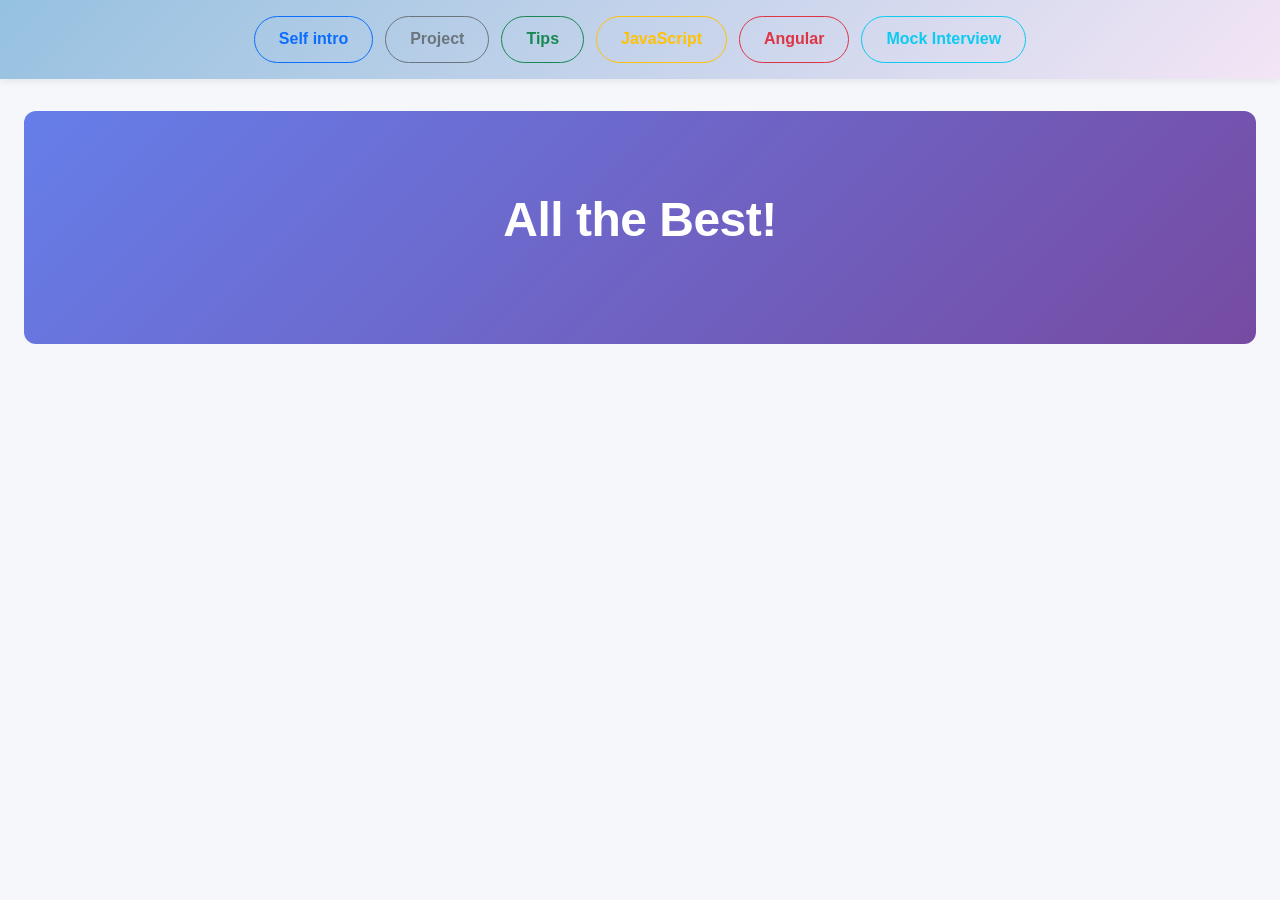
==== index.html @ 81866550 "add few data" ====
<!DOCTYPE html>
<html lang="en">
  <head>
    <meta charset="UTF-8" />
    <meta name="viewport" content="width=device-width, initial-scale=1.0" />
    <title>Interview Preperation</title>
    <link rel="stylesheet" href="https://cdn.jsdelivr.net/npm/bootstrap@5.3.2/dist/css/bootstrap.min.css" />
    <link rel="stylesheet" href="style.css" />
  </head>
  <body>
    <header class="navbar">
      <!-- <div class="brand">Interview Prep</div> -->
      <nav class="nav-links">
        <button type="button" class="btn btn-outline-primary rounded-pill px-4">Self intro</button>
        <button type="button" class="btn btn-outline-secondary rounded-pill px-4">Project</button>
        <button id="tipsButton" type="button" class="btn btn-outline-success rounded-pill px-4">Tips</button>
        <div class="dropdown">
          <button type="button" class="btn btn-outline-warning rounded-pill px-4 dropbtn">JavaScript</button>
          <div class="dropdown-content">
            <a href="#" data-topic="JavaScript" data-value="questions">Questions</a>
            <a href="#" data-topic="JavaScript" data-value="coding">Coding</a>
            <a href="#" data-topic="JavaScript" data-value="resources">Dotnet</a>
          </div>
        </div>
        <div class="dropdown">
          <button type="button" class="btn btn-outline-danger rounded-pill px-4 dropbtn">Angular</button>
          <div class="dropdown-content">
            <a href="#" data-topic="Angular" data-value="questions">Questions</a>
            <a href="#" data-topic="Angular" data-value="coding">Coding</a>
            <a href="#" data-topic="Angular" data-value="tutorials">Dotnet</a>
          </div>
        </div>
        <button type="button" class="btn btn-outline-info rounded-pill px-4">Mock Interview</button>
      </nav>
    </header>

    <main class="content">
      <div id="landing-page" class="landing-section">
        <h1 class="landing-title">All the Best!</h1>
        <!-- <p class="landing-subtitle">Yes you can do it.</p> -->
      </div>
      <!-- <div id="displayArea" class="display-area">
        <p>Select a topic from the navbar to view content</p>
      </div> -->
      <!-- Self Intro Content -->
      <div id="self-intro" class="content-section" style="display: none;">
        <h2>About Me</h2>
        <div class="intro-content">
          <p>Good morning sir/madam.</p>
          <p>My name is Srinath Dasari. I have 2 years of experience as a Software Developer, mainly working with Angular and JavaScript.</p>
          <p>Currently, I am working at Kapil IT Solutions, where I develop responsive web applications and work on API integration using Angular, TypeScript, HTML, CSS, and RxJS.</p>
          <p>I also have basic experience in ASP.NET Core Web API, CRUD operations, and SQL queries.</p>
          <p>I worked on a project called EasyChit, where I was involved in frontend development, bug fixing, and API integration.</p>
          <p>I am currently looking for an opportunity to improve my full-stack development skills and grow technically.</p>
          <p>Thank you.</p>
        </div>
      </div>
      <!-- Tips Content -->
      <div id="tips-content" class="content-section" style="display: none;">
        <h2>Tips</h2>
        <p>Are you also not getting interview calls?</p>
        <p>This is very common now; every other developer is facing the same issue, whether you are immediate joiner or serving notice period.</p>
        <p>And yes, why so few interview calls? The market and AI are part of it, but first check your ATS score — it is a very important aspect now.</p>
        <p>Before even starting interview preparation, work on a good ATS score.</p>
        <p>Most companies use ATS/AI tools to filter resumes based on job descriptions. If your CV doesn’t have the right keywords, it may never reach a recruiter.</p>
        <p><strong>What you should do:</strong></p>
        <ul>
          <li>Match your resume with the job description</li>
          <li>Add relevant keywords based on your role</li>
        </ul>
        <p>For example, if you are an Angular developer, your CV should include terms like:</p>
        <p><em>Angular, TypeScript, API Integration, RxJS, NgRx (state management), Routing, Interceptors, Authentication, Performance Optimization, Build, Responsive, Cross browser, Agile, Sprint Planning, Scrum Call</em></p>
        <ul>
          <li>Keep your profile 100% complete on job portals</li>
          <li>Use any ATS checker or AI tool to evaluate your resume</li>
          <li>Upload CV to AI tools and ask to check ATS score. If it's not correct, it provides suggestions too.</li>
        </ul>
        <p>Also, even after having a good ATS score, there is no guarantee you will receive calls because only immediate or short notice period candidates are getting more calls.</p>
        <p>Do re-post to share within your network.</p>
        <p>Follow me Chetan Jogi for more such posts</p>
        <p>#angular #angularInterview #reactjsinterview #jobsearch #angularjobs #reactjobs #interviewPreparation</p>
      </div>
      <!-- JavaScript Questions -->
      <div id="js-questions" class="content-section" style="display: none;">
        <h2>JavaScript Interview Questions for 2 Years Experience – Asked in Infosys</h2>
        
        <!-- <h3>JavaScript Interview Questions for 2 Years Experience – Asked in Infosys</h3> -->
        <!-- <p>Review these JavaScript interview questions and common topics for practice.</p> -->
        
        <!-- Scope and Closures Topic -->
        <div class="topic-section">
          <!-- <h3>Scope and Closures</h3> -->
          <ol class="question-list">
            
            <!-- <li>Explain the difference between <code>var</code>, <code>let</code>, and <code>const</code>.</li>-->
            <li>Difference between var, let, const</li> 
            <li>What is closure and how many scopes we have in JS</li>
            <li>What is a callback function</li>
            <li>Array methods find and filter difference, how to check if specific elements present in array or not</li> 
            <li>Difference between call, apply, bind</li>
            <li>ES6 features</li>
            <li>Difference between local storage and session storage</li> 
            <li>Difference between null and undefined</li>
            <li>Using date methods, extract day, month and year and create a new date string</li>
            <li>Time complexity of array filter and find methods</li> 

          </ol>
        </div>

        <p>11.<a href="https://youtu.be/xlzSh-r4J5w?si=pOvMNPG1Udk5TSeY"
           target="_blank" rel="noopener noreferrer"> Angular & Jacascript Interview Question With Answers for 0-3 Years Experience(Youtube Link)</a></p>


      </div>

   <!-- Prototypes Topic -->
        <!-- <div class="topic-section">
          <h3>Prototypes and Inheritance</h3>
          <ol class="question-list">
            <li>How does prototypal inheritance work in JavaScript?</li>
            <li>What is the difference between prototype and instance properties?</li>
          </ol>
        </div> -->


      <!-- JavaScript Coding -->
      <div id="js-coding" class="content-section" style="display: none;">
        <h2>JavaScript Coding for 2 Years Experience – Asked in Infosys</h2>
        
        <ol>
          <li>Print Fibonacci series</li>
          <li>Create an object which will store an ecommerce product with a nested object and an array of objects</li>
        </ol>
      </div>

      <!-- JavaScript Resources -->
      <div id="js-resources" class="content-section" style="display: none;">
        <h2>DotNet for Frontend Developers</h2>
        


  <p><a href="https://lnkd.in/d_ktCnFN"
           target="_blank" rel="noopener noreferrer"> DotNet for Frontend Developers(Youtube Link)</a></p>


      </div>

      <!-- Angular Questions -->
      <div id="ng-questions" class="content-section" style="display: none;">
        <h2>Angular Interview Questions for 2 Years Experience – Asked in Infosys</h2>
       
        <ol class="question-list">
          <li>What are components and modules?</li>
          <li>What is data binding?</li>
          <li>What is a directive and can we create a custom directive just like <code>*ngIf</code>?</li>
          <li>What is a pipe? Command to create custom pipe.</li>
          <li>What is the use of a service?</li>
          <li>Explain why routing is an important building block of Angular.</li>
          <li>How to navigate with query parameters?</li>
          <li>Difference between template-driven and reactive forms.</li>
          <li>Various ways to create a reactive form.</li>
          <li>In your project, how have you handled API errors?</li>
        </ol>
      </div>

      <!-- Angular Coding -->
      <div id="ng-coding" class="content-section" style="display: none;">
        <h2>Angular Coding Exercise</h2>
        <ol>
          <li>Create reusable component using <code>@Input</code> to handle show more/show less characters where we will pass text and character limit.</li>
          <li>Once done, show complete text as tooltip using the <code>title</code> attribute with property binding.</li>
        </ol>
      </div>





      

    </main>

    <script>
      const dropdownLinks = document.querySelectorAll('.dropdown-content a');
      const tipsButton = document.getElementById('tipsButton');
      const navButtons = document.querySelectorAll('.nav-links button');

      function hideAllSections() {
        const allSections = document.querySelectorAll('.content-section');
        const landingPage = document.getElementById('landing-page');
        allSections.forEach(section => section.style.display = 'none');
        if (landingPage) {
          landingPage.style.display = 'none';
        }
      }

      function showLanding() {
        hideAllSections();
        const landingPage = document.getElementById('landing-page');
        if (landingPage) {
          landingPage.style.display = 'block';
        }
      }

      function clearActiveNav() {
        navButtons.forEach(button => button.classList.remove('active-nav'));
        dropdownLinks.forEach(link => link.classList.remove('active'));
      }

      navButtons.forEach((button) => {
        button.addEventListener('click', () => {
          clearActiveNav();
          button.classList.add('active-nav');
          
          // Handle Self intro button
          if (button.textContent.trim() === 'Self intro') {
            hideAllSections();
            const selfIntroSection = document.getElementById('self-intro');
            if (selfIntroSection) {
              selfIntroSection.style.display = 'block';
            }
          }
          // Handle Project button
          else if (button.textContent.trim() === 'Project') {
            hideAllSections();
            // Add project content display logic here if needed
          }
        });
      });

      dropdownLinks.forEach((link) => {
        link.addEventListener('click', (event) => {
          event.preventDefault();
          const topic = link.getAttribute('data-topic');
          const value = link.getAttribute('data-value');
          
          let prefix;
          if (topic === 'JavaScript') {
            prefix = 'js';
          } else if (topic === 'Angular') {
            prefix = 'ng';
          }
          
          hideAllSections();
          const sectionId = `${prefix}-${value}`;
          const selectedSection = document.getElementById(sectionId);
          if (selectedSection) {
            selectedSection.style.display = 'block';
          }

          clearActiveNav();
          const parentButton = link.closest('.dropdown')?.querySelector('.dropbtn');
          if (parentButton) {
            parentButton.classList.add('active-nav');
          }
          link.classList.add('active');
        });
      });

      if (tipsButton) {
        tipsButton.addEventListener('click', () => {
          hideAllSections();
          const tipsSection = document.getElementById('tips-content');
          if (tipsSection) {
            tipsSection.style.display = 'block';
          }
        });
      }
    </script>
  </body>
</html>
---- style.css ----
* {
  box-sizing: border-box;
  margin: 0;
  padding: 0;
}

body {
  font-family: Arial, sans-serif;
  background: #f5f7fb;
  color: #202124;
}

.navbar {
  display: flex;
  justify-content: center;
  align-items: center;
  flex-wrap: wrap;
  gap: 12px;
  padding: 16px 24px;
  background: linear-gradient(135deg, #95c1e0 0%, #f3e5f5 100%);
  color: #202124;
  box-shadow: 0 2px 8px rgba(0, 0, 0, 0.08);
}

.brand {
  position: absolute;
  left: 24px;
  font-size: 1.2rem;
  font-weight: 700;
}

.nav-links {
  display: flex;
  flex-wrap: wrap;
  gap: 12px;
  justify-content: center;
}

.nav-links .btn,
.nav-links .dropbtn {
  white-space: nowrap;
  border-radius: 999px;
  font-weight: 600;
  padding: 0.65rem 1.25rem;
  transition: transform 0.15s ease, box-shadow 0.15s ease;
}

.nav-links .btn:hover,
.nav-links .dropbtn:hover {
  transform: translateY(-1px);
  box-shadow: 0 10px 20px rgba(0, 0, 0, 0.08);
}

.nav-links .btn {
  min-width: auto;
}

.btn-outline-primary.active-nav,
.btn-outline-primary.active-nav:hover {
  background-color: #0d6efd;
  color: #ffffff;
  border-color: #0d6efd;
}

.btn-outline-secondary.active-nav,
.btn-outline-secondary.active-nav:hover {
  background-color: #6c757d !important;
  color: #ffffff !important;
  border-color: #6c757d !important;
}

.btn-outline-success.active-nav,
.btn-outline-success.active-nav:hover {
  background-color: #198754 !important;
  color: #ffffff !important;
  border-color: #198754 !important;
}

.btn-outline-info.active-nav,
.btn-outline-info.active-nav:hover {
  background-color: #0dcaf0 !important;
  color: #ffffff !important;
  border-color: #0dcaf0 !important;
}

.btn-outline-danger.active-nav,
.btn-outline-danger.active-nav:hover {
  background-color: #dc3545;
  color: #ffffff;
  border-color: #dc3545;
}

.btn-outline-warning.active-nav,
.btn-outline-warning.active-nav:hover {
  background-color: #ffc107;
  color: #ffffff;
  border-color: #ffc107;
}

.dropdown-content a.active {
  background: #e8f0fe;
  color: #1a73e8;
}

.dropdown {
  position: relative;
}

.dropbtn {
  font-size: 1rem;
  cursor: pointer;
  padding: 10px 14px;
  border-radius: 6px;
}

.dropbtn:hover,
.dropbtn:focus {
  background: rgba(255, 255, 255, 0.15);
}

.btn-success {
  background-color: #198754;
  color: #ffffff;
  border: 1px solid #198754;
}

.btn-success:hover,
.btn-success:focus {
  background-color: #157347;
  color: #ffffff;
}

.dropdown-content {
  display: none;
  position: absolute;
  top: calc(100% + 8px);
  left: 0;
  min-width: 160px;
  background: #ffffff;
  box-shadow: 0 8px 24px rgba(0, 0, 0, 0.12);
  border-radius: 8px;
  overflow: hidden;
  z-index: 10;
}

.dropdown:hover .dropdown-content,
.dropdown:focus-within .dropdown-content {
  display: block;
}

.dropdown-content a {
  display: block;
  padding: 12px 16px;
  color: #202124;
  text-decoration: none;
}

.dropdown-content a:hover {
  background: #f1f3f4;
}

.content {
  padding: 32px 24px;
}

.landing-section {
  padding: 80px 24px;
  background: linear-gradient(135deg, #667eea 0%, #764ba2 100%);
  border-radius: 12px;
  text-align: center;
  color: #ffffff;
  margin-bottom: 20px;
}

.landing-title {
  font-size: 3rem;
  font-weight: 700;
  margin-bottom: 16px;
  letter-spacing: -0.5px;
}

.landing-subtitle {
  font-size: 1.25rem;
  font-weight: 400;
  opacity: 0.95;
  margin: 0;
}

.intro-content {
  line-height: 1.8;
  font-size: 1rem;
}

.intro-content p {
  margin-bottom: 16px;
  text-align: justify;
}

.intro-content p:last-child {
  margin-bottom: 0;
}

.selected-value {
  margin-top: 20px;
  padding: 18px;
  background: #ffffff;
  border: 1px solid #dfe1e5;
  border-radius: 10px;
  max-width: 560px;
}

.display-area {
  padding: 20px;
  background: #ffffff;
  border-radius: 8px;
  border: 1px solid #dfe1e5;
  margin-bottom: 20px;
}

.content-section {
  padding: 20px;
  background: #ffffff;
  border-radius: 8px;
  border: 1px solid #dfe1e5;
  margin-bottom: 20px;
}

.content-section h2 {
  color: #1a73e8;
  margin-bottom: 12px;
  font-size: 1.5rem;
}

.content-section p {
  margin-bottom: 16px;
  line-height: 1.6;
}

.question-list {
  margin-left: 20px;
  line-height: 1.8;
}

.question-list li {
  margin-bottom: 12px;
}

.question-list code {
  background: #f0f0f0;
  padding: 2px 6px;
  border-radius: 3px;
  font-family: monospace;
}

.topic-section {
  margin-bottom: 24px;
  padding-left: 16px;
  border-left: 4px solid #1a73e8;
}

.topic-section h3 {
  color: #1a73e8;
  margin-bottom: 12px;
  font-size: 1.1rem;
  margin-top: 8px;
}
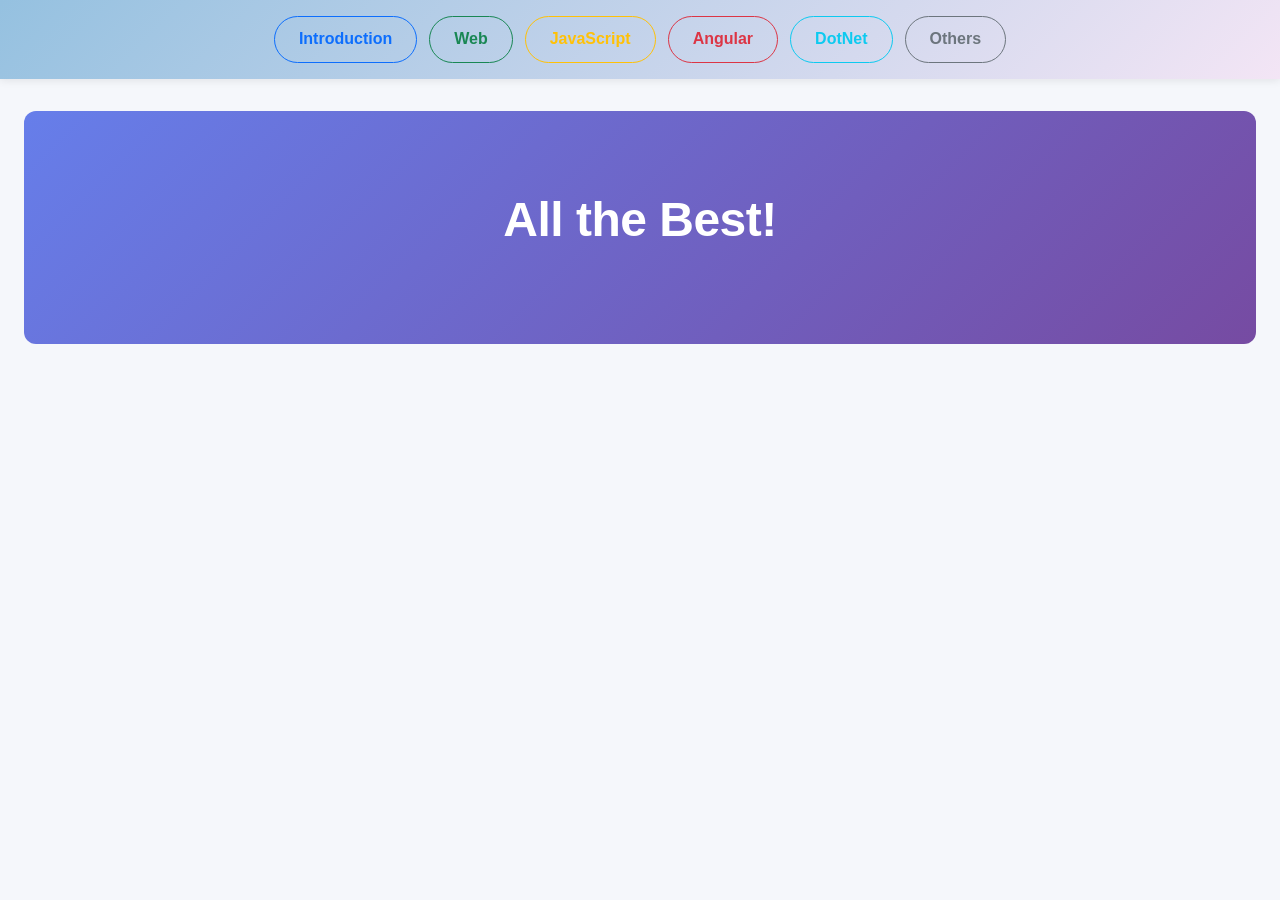
==== commit cfe42f8a: "ereg" ====
--- a/index.html
+++ b/index.html
@@ -11,9 +11,28 @@
     <header class="navbar">
       <!-- <div class="brand">Interview Prep</div> -->
       <nav class="nav-links">
-        <button type="button" class="btn btn-outline-primary rounded-pill px-4">Self intro</button>
-        <button type="button" class="btn btn-outline-secondary rounded-pill px-4">Project</button>
-        <button id="tipsButton" type="button" class="btn btn-outline-success rounded-pill px-4">Tips</button>
+        <button type="button" class="btn btn-outline-primary rounded-pill px-4">Introduction</button>
+    
+        <!-- <button id="tipsButton" type="button" class="btn btn-outline-success rounded-pill px-4">Web</button> -->
+
+
+<div class="dropdown">
+  <button
+    type="button"
+    class="btn btn-outline-success rounded-pill px-4 dropbtn"
+  >
+    Web
+  </button>
+
+  <div class="dropdown-content">
+    <a href="#" data-topic="Web" data-value="html">HTML</a>
+    <a href="#" data-topic="Web" data-value="css">CSS</a>
+    <a href="#" data-topic="Web" data-value="bootstrap">Bootstrap</a>
+  </div>
+</div>
+
+
+
         <div class="dropdown">
           <button type="button" class="btn btn-outline-warning rounded-pill px-4 dropbtn">JavaScript</button>
           <div class="dropdown-content">
@@ -30,7 +49,23 @@
             <a href="#" data-topic="Angular" data-value="tutorials">Dotnet</a>
           </div>
         </div>
-        <button type="button" class="btn btn-outline-info rounded-pill px-4">Mock Interview</button>
+        <button type="button" class="btn btn-outline-info rounded-pill px-4">DotNet</button>
+
+
+            <!-- <button type="button" class="btn btn-outline-secondary rounded-pill px-4">Others</button> -->
+
+            <div class="dropdown">
+  <button type="button" class="btn btn-outline-secondary rounded-pill px-4 dropbtn">
+    Others
+  </button>
+
+  <div class="dropdown-content">
+    <a href="#" data-topic="Others" data-value="tips">Tips</a>
+    <a href="#" data-topic="Others" data-value="youtube">Youtube Links</a>
+    <a href="#" data-topic="Others" data-value="github">Github</a>
+    <a href="#" data-topic="Others" data-value="resumes">Resumes</a>
+  </div>
+</div>
       </nav>
     </header>
 
@@ -44,15 +79,17 @@
       </div> -->
       <!-- Self Intro Content -->
       <div id="self-intro" class="content-section" style="display: none;">
-        <h2>About Me</h2>
+        <h2>Self Introduction</h2>
         <div class="intro-content">
           <p>Good morning sir/madam.</p>
-          <p>My name is Srinath Dasari. I have 2 years of experience as a Software Developer, mainly working with Angular and JavaScript.</p>
-          <p>Currently, I am working at Kapil IT Solutions, where I develop responsive web applications and work on API integration using Angular, TypeScript, HTML, CSS, and RxJS.</p>
-          <p>I also have basic experience in ASP.NET Core Web API, CRUD operations, and SQL queries.</p>
-          <p>I worked on a project called EasyChit, where I was involved in frontend development, bug fixing, and API integration.</p>
-          <p>I am currently looking for an opportunity to improve my full-stack development skills and grow technically.</p>
+          <p>My self Srinath. I am currently working as a Web Developer at Kapil IT Solutions with 2 years of experience.</p>
+          <p>I have hands on experience in Javascript and Angular framework.</p>
+           <p>Using these Technologies,and recent project i worked on is "TaazaPanta"</p>
           <p>Thank you.</p>
+
+        <h2>Project Explanation</h2>
+        <p>The "TaazaPanta" project is a web application developed using Angular and JavaScript. It focuses on providing a user-friendly interface for managing and displaying content in a dynamic manner.</p>
+
         </div>
       </div>
       <!-- Tips Content -->
@@ -110,6 +147,32 @@
         <p>11.<a href="https://youtu.be/xlzSh-r4J5w?si=pOvMNPG1Udk5TSeY"
            target="_blank" rel="noopener noreferrer"> Angular & Jacascript Interview Question With Answers for 0-3 Years Experience(Youtube Link)</a></p>
 
+          
+
+
+           <div class="topic-section">
+          <!-- <h3>Scope and Closures</h3> -->
+          <ol class="question-list">
+           <h3> For developers with 0-3 years of experience, Angular interviews usually focus on basic fundamentals rather than deep architecture or system design.
+                Its not about very complex scenarios. Most questions revolve around “what is” and “how it works” concepts from JavaScript and Angular.
+                Below are some areas where most interview questions usually come from.
+                JavaScript Fundamentals Interviewers typically check whether your basics are clear.</h3>
+            <!-- <li>Explain the difference between <code>var</code>, <code>let</code>, and <code>const</code>.</li>-->
+            <li>What is hoisting</li> 
+            <li>What is closure </li>
+            <li>What is a pure function?</li>
+            <li> What is a callback function?</li> 
+            <li>What is a Promise?</li>
+            <li>Common array methods (map, filter, reduce, find. findIndex, includes etc.)</li>
+            <li>Difference between call, apply, and bind</li> 
+            <li>Important ES6 features</li>
+            <li>Difference between Local and Session storage</li>
+            
+
+          </ol>
+        </div>
+           
+
 
       </div>
 
@@ -130,6 +193,22 @@
         <ol>
           <li>Print Fibonacci series</li>
           <li>Create an object which will store an ecommerce product with a nested object and an array of objects</li>
+        </ol>
+     
+
+
+
+    
+        <h2>0–3 years of experience</h2>
+        <h2>You should also be comfortable with small coding snippets related to hoisting, closures, setTimeout, promises, and async behavior.
+Logical / Coding Questions, Sometimes a small coding round or machine test is given.</h2>
+        <ol>
+          <li>Print Fibonacci series</li>
+          <li>Factorial of a number</li>
+          <li>Remove duplicates from an array</li>
+          <li>Find the missing number in an array </li>
+          <li>Reverse string without using built in Methods</li>
+      
         </ol>
       </div>
 
@@ -161,15 +240,55 @@
           <li>Various ways to create a reactive form.</li>
           <li>In your project, how have you handled API errors?</li>
         </ol>
+
+<p>11.<a href="https://youtu.be/xlzSh-r4J5w?si=pOvMNPG1Udk5TSeY"
+           target="_blank" rel="noopener noreferrer"> Angular & Jacascript Interview Question With Answers for 0-3 Years Experience(Youtube Link)</a></p>
+
+
+         <h2>Angular Interview Questions (0–3 Years Experience)</h2>
+       
+        <ol class="question-list">
+          <li>Building blocks of Angular</li>
+          <li>What is a directive? Types of directives (structural, attribute)</li>
+          <li>New control flow syntax and Signals </li>
+          <li>What is routing? How to create routes and default routes</li>
+          <li>Navigation between components using route parameters or query parameters</li>
+          <li>What is router-outlet</li>
+          <li>API integration using services</li>
+          <li>What is the use of pipes and directives</li>
+          <li>Command to create a custom directive (having a simple example like highlight directive is usually enough)</li>
+          <li>Difference between template-driven forms and reactive forms</li>
+          <li>Creating reactive forms using FormGroup and FormBuilder</li>
+           <li>what is signal, Various types of signal</li>
+            <li>Be aware of what new Features are there from Latest angular version Just the list is enough.</li>
+            <h5> Basic understanding of:</h5>
+             <li>Authentication vs Authorization</li>
+              <li>Types of route guards</li>
+               
+        </ol>
+
+
+
       </div>
 
       <!-- Angular Coding -->
       <div id="ng-coding" class="content-section" style="display: none;">
-        <h2>Angular Coding Exercise</h2>
+        <h2>Angular Coding Round</h2>
         <ol>
           <li>Create reusable component using <code>@Input</code> to handle show more/show less characters where we will pass text and character limit.</li>
           <li>Once done, show complete text as tooltip using the <code>title</code> attribute with property binding.</li>
         </ol>
+
+
+        <h2>Practical Tasks, (0–3 Years Experience)</h2>
+        <h5>Sometimes interviewers also ask for simple implementation tasks like:</h5>
+        <ol>
+          <li>Creating a small CRUD application</li>
+          <li>Building a reusable component using Input and Output</li>
+          <li>Sometime they will just ask you to do API integration and show data in table</li>
+        </ol>
+
+
       </div>
 
 
@@ -181,91 +300,159 @@
     </main>
 
     <script>
-      const dropdownLinks = document.querySelectorAll('.dropdown-content a');
-      const tipsButton = document.getElementById('tipsButton');
-      const navButtons = document.querySelectorAll('.nav-links button');
-
-      function hideAllSections() {
-        const allSections = document.querySelectorAll('.content-section');
-        const landingPage = document.getElementById('landing-page');
-        allSections.forEach(section => section.style.display = 'none');
-        if (landingPage) {
-          landingPage.style.display = 'none';
+  const dropdownLinks = document.querySelectorAll('.dropdown-content a');
+  const tipsButton = document.getElementById('tipsButton');
+  const navButtons = document.querySelectorAll('.nav-links button');
+
+  function hideAllSections() {
+    const allSections = document.querySelectorAll('.content-section');
+    const landingPage = document.getElementById('landing-page');
+
+    allSections.forEach(section => {
+      section.style.display = 'none';
+    });
+
+    if (landingPage) {
+      landingPage.style.display = 'none';
+    }
+  }
+
+  function showLanding() {
+    hideAllSections();
+
+    const landingPage = document.getElementById('landing-page');
+
+    if (landingPage) {
+      landingPage.style.display = 'block';
+    }
+  }
+
+  function clearActiveNav() {
+    navButtons.forEach(button => {
+      button.classList.remove('active-nav');
+    });
+
+    dropdownLinks.forEach(link => {
+      link.classList.remove('active');
+    });
+  }
+
+  // Navbar button click
+  navButtons.forEach((button) => {
+    button.addEventListener('click', () => {
+      clearActiveNav();
+      button.classList.add('active-nav');
+
+      // Self Intro
+      if (button.textContent.trim() === 'Self intro') {
+        hideAllSections();
+
+        const selfIntroSection =
+          document.getElementById('self-intro');
+
+        if (selfIntroSection) {
+          selfIntroSection.style.display = 'block';
         }
       }
 
-      function showLanding() {
-        hideAllSections();
-        const landingPage = document.getElementById('landing-page');
-        if (landingPage) {
-          landingPage.style.display = 'block';
+      // Project
+      else if (button.textContent.trim() === 'Project') {
+
+  hideAllSections();
+
+  const selfIntroSection =
+    document.getElementById('self-intro');
+
+  if (selfIntroSection) {
+    selfIntroSection.style.display = 'block';
+  }
+}
+
+
+
+    });
+  });
+
+  // Dropdown links
+  dropdownLinks.forEach((link) => {
+    link.addEventListener('click', (event) => {
+      event.preventDefault();
+
+      const topic = link.getAttribute('data-topic');
+      const value = link.getAttribute('data-value');
+
+      let sectionId = '';
+
+      // JavaScript
+      if (topic === 'JavaScript') {
+        sectionId = `js-${value}`;
+      }
+
+      // Angular
+      else if (topic === 'Angular') {
+        sectionId = `ng-${value}`;
+      }
+
+      // Others
+      else if (topic === 'Others') {
+
+        if (value === 'tips') {
+          sectionId = 'tips-content';
         }
-      }
-
-      function clearActiveNav() {
-        navButtons.forEach(button => button.classList.remove('active-nav'));
-        dropdownLinks.forEach(link => link.classList.remove('active'));
-      }
-
-      navButtons.forEach((button) => {
-        button.addEventListener('click', () => {
-          clearActiveNav();
-          button.classList.add('active-nav');
-          
-          // Handle Self intro button
-          if (button.textContent.trim() === 'Self intro') {
-            hideAllSections();
-            const selfIntroSection = document.getElementById('self-intro');
-            if (selfIntroSection) {
-              selfIntroSection.style.display = 'block';
-            }
-          }
-          // Handle Project button
-          else if (button.textContent.trim() === 'Project') {
-            hideAllSections();
-            // Add project content display logic here if needed
-          }
-        });
-      });
-
-      dropdownLinks.forEach((link) => {
-        link.addEventListener('click', (event) => {
-          event.preventDefault();
-          const topic = link.getAttribute('data-topic');
-          const value = link.getAttribute('data-value');
-          
-          let prefix;
-          if (topic === 'JavaScript') {
-            prefix = 'js';
-          } else if (topic === 'Angular') {
-            prefix = 'ng';
-          }
-          
-          hideAllSections();
-          const sectionId = `${prefix}-${value}`;
-          const selectedSection = document.getElementById(sectionId);
-          if (selectedSection) {
-            selectedSection.style.display = 'block';
-          }
-
-          clearActiveNav();
-          const parentButton = link.closest('.dropdown')?.querySelector('.dropbtn');
-          if (parentButton) {
-            parentButton.classList.add('active-nav');
-          }
-          link.classList.add('active');
-        });
-      });
-
-      if (tipsButton) {
-        tipsButton.addEventListener('click', () => {
-          hideAllSections();
-          const tipsSection = document.getElementById('tips-content');
-          if (tipsSection) {
-            tipsSection.style.display = 'block';
-          }
-        });
-      }
-    </script>
+
+        else if (value === 'youtube') {
+          sectionId = 'tips-content';
+        }
+
+        else if (value === 'github') {
+          sectionId = 'tips-content';
+        }
+
+        else if (value === 'resumes') {
+          sectionId = 'tips-content';
+        }
+      }
+
+      hideAllSections();
+
+      const selectedSection =
+        document.getElementById(sectionId);
+
+      if (selectedSection) {
+        selectedSection.style.display = 'block';
+      }
+
+      clearActiveNav();
+
+      const parentButton = link
+        .closest('.dropdown')
+        ?.querySelector('.dropbtn');
+
+      if (parentButton) {
+        parentButton.classList.add('active-nav');
+      }
+
+      link.classList.add('active');
+    });
+  });
+
+  // Web button
+  if (tipsButton) {
+    tipsButton.addEventListener('click', () => {
+
+      hideAllSections();
+
+      const tipsSection =
+        document.getElementById('tips-content');
+
+      if (tipsSection) {
+        tipsSection.style.display = 'block';
+      }
+
+      clearActiveNav();
+      tipsButton.classList.add('active-nav');
+    });
+  }
+</script>
   </body>
 </html>
